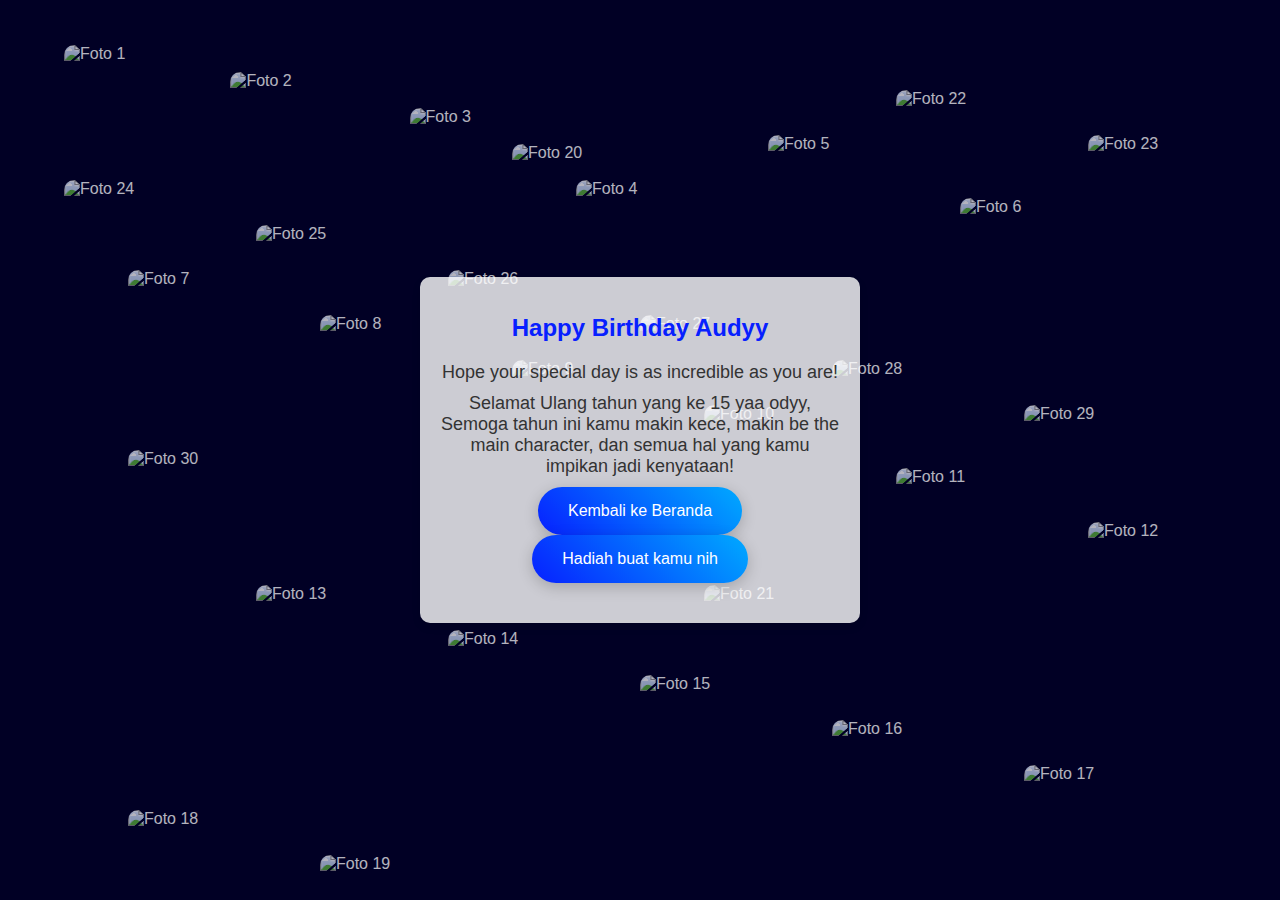
==== ucapan.html @ d63cda33 "Add files via upload" ====
<!DOCTYPE html>
<html lang="en">
<head>
    <meta charset="UTF-8">
    <meta name="viewport" content="width=device-width, initial-scale=1.0">
    <link rel="stylesheet" href="styles.css">
    <title>Ucapan</title>
</head>
<body>
    <div id="particles-js"></div> 
    <div class="background-images">
        <img src="/kado-main/img/foto (1).jpg" alt="Foto 1" class="background-img">
        <img src="/kado-main/img/foto (2).jpg" alt="Foto 2" class="background-img">
        <img src="/kado-main/img/foto (3).jpg" alt="Foto 3" class="background-img">
        <img src="/kado-main/img/foto (4).jpg" alt="Foto 4" class="background-img">
        <img src="/kado-main/img/foto (5).jpg" alt="Foto 5" class="background-img">
        <img src="/kado-main/img/foto (6).jpg" alt="Foto 6" class="background-img">
        <img src="/kado-main/img/foto (7).jpg" alt="Foto 7" class="background-img">
        <img src="/kado-main/img/foto (8).jpg" alt="Foto 8" class="background-img">
        <img src="/kado-main/img/foto (9).jpg" alt="Foto 9" class="background-img">
        <img src="/kado-main/img/foto (10).jpg" alt="Foto 10" class="background-img">
        <img src="/kado-main/img/foto (11).jpg" alt="Foto 11" class="background-img">
        <img src="/kado-main/img/foto (12).jpg" alt="Foto 12" class="background-img">
        <img src="/kado-main/img/foto (13).jpg" alt="Foto 13" class="background-img">
        <img src="/kado-main/img/foto (14).jpg" alt="Foto 14" class="background-img">
        <img src="/kado-main/img/foto (15).jpg" alt="Foto 15" class="background-img">
        <img src="/kado-main/img/foto (6).jpg" alt="Foto 16" class="background-img">
        <img src="/kado-main/img/foto (7).jpg" alt="Foto 17" class="background-img">
        <img src="/kado-main/img/foto (8).jpg" alt="Foto 18" class="background-img">
        <img src="/kado-main/img/foto (9).jpg" alt="Foto 19" class="background-img">
        <img src="/kado-main/img/foto (2).jpg" alt="Foto 20" class="background-img">
        <img src="/kado-main/img/foto (11).jpg" alt="Foto 21" class="background-img">
        <img src="/kado-main/img/foto (12).jpg" alt="Foto 22" class="background-img">
        <img src="/kado-main/img/foto (4).jpg" alt="Foto 23" class="background-img">
        <img src="/kado-main/img/foto (7).jpg" alt="Foto 24" class="background-img">
        <img src="/kado-main/img/foto (5).jpg" alt="Foto 25" class="background-img">
        <img src="/kado-main/img/foto (6).jpg" alt="Foto 26" class="background-img">
        <img src="/kado-main/img/foto (15).jpg" alt="Foto 27" class="background-img">
        <img src="/kado-main/img/foto (10).jpg" alt="Foto 28" class="background-img">
        <img src="/kado-main/img/foto (14).jpg" alt="Foto 29" class="background-img">
        <img src="/kado-main/img/foto (3).jpg" alt="Foto 30" class="background-img">
    </div>
    <div class="container">
        <div class="card">
            <h1>Happy Birthday Audyy</h1>
            <ul class="wishes-list">
                <li>Hope your special day is as incredible as you are!</li>
                <li>Selamat Ulang tahun yang ke 15 yaa odyy,
                    Semoga tahun ini kamu makin kece, makin be the main character, dan semua hal yang kamu impikan jadi kenyataan! </li>
                
            <div class="button-group">
                <a href="index.html" class="button">Kembali ke Beranda</a>
                <a href="flower.html" class="button">Hadiah buat kamu nih</a>
            </div>
        </div>
    </div>
    <script src="particles.min.js"></script> 
    <script src="script.js"></script> 
</body>

</html>
---- styles.css ----
body {
    font-family: 'Arial', sans-serif;
    background-color: #000; /* Latar belakang hitam */
    color: #fff; /* Warna teks putih */
    margin: 0;
    padding: 0;
    display: flex;
    justify-content: center;
    align-items: center;
    height: 100vh;
    overflow: hidden; /* Sembunyikan scrollbar */
    position: relative;
}

.container {
    display: flex;
    flex-direction: column;
    justify-content: center;
    align-items: center;
    z-index: 1; /* Pastikan konten utama di depan */
}

.card {
    background-color: rgba(255, 255, 255, 0.8); /* Transparansi latar belakang kartu */
    padding: 20px;
    border-radius: 10px;
    box-shadow: 0 4px 8px rgba(0, 0, 0, 0.1);
    text-align: center;
    max-width: 430px;
    margin: 20px;
    color: #333; /* Warna teks kartu */
}

h1 {
    color: #0720ff;
    font-size: 24px;
    margin-bottom: 20px;
}

.wishes-list {
    list-style-type: none;
    padding: 0;
    margin: 20px 0;
}

.wishes-list li {
    font-size: 18px;
    margin: 10px 0;
}

.button-group {
    display: flex;
    justify-content: center;
    flex-wrap: wrap;
    margin-top: 10px;
}

.button {
    display: inline-block;
    padding: 15px 30px; /* Ukuran tombol yang lebih besar */
    font-size: 1em; /* Menambahkan ukuran font */
    color: #fff;
    background: linear-gradient(45deg, #0720ff, #00aaff); /* Gradient background */
    border-radius: 30px; /* Radius lebih besar untuk sudut yang lebih halus */
    text-decoration: none;
    box-shadow: 0 4px 15px rgba(0, 0, 0, 0.2); /* Bayangan pada tombol */
    transition: background 0.3s ease, transform 0.3s ease, box-shadow 0.3s ease; /* Transisi pada hover */
}

.button:hover {
    background: linear-gradient(45deg, #00aaff, #0720ff); /* Gradient background berubah arah */
    transform: scale(1.1); /* Efek skala lebih besar pada hover */
    box-shadow: 0 6px 20px rgba(0, 0, 0, 0.3); /* Bayangan lebih besar pada hover */
}

/* Partikel dan bintang */
#particles-js {
    position: absolute;
    width: 100%;
    height: 100%;
    background: #010025;
    top: 0;
    left: 0;
    z-index: 0;
}

/* Background images */
.background-images {
    position: absolute;
    width: 100%;
    height: 100%;
    top: 0;
    left: 0;
    z-index: 0;
    overflow: hidden; /* Sembunyikan scrollbar jika ada */
}

.background-img {
    position: absolute;
    width: 150px;
    height: 200px;
    opacity: 0.7; /* Tambah opasitas untuk lebih jelas */
    border-radius: 10px;
    animation: float 10s infinite ease-in-out;
}

/* Menempatkan posisi gambar secara abstrak */
.background-img:nth-child(1) { top: 5%; left: 5%; }
.background-img:nth-child(2) { top: 8%; left: 18%; }
.background-img:nth-child(3) { top: 12%; left: 32%; }
.background-img:nth-child(4) { top: 20%; left: 45%; }
.background-img:nth-child(5) { top: 15%; left: 60%; }
.background-img:nth-child(6) { top: 22%; left: 75%; }
.background-img:nth-child(7) { top: 30%; left: 10%; }
.background-img:nth-child(8) { top: 35%; left: 25%; }
.background-img:nth-child(9) { top: 40%; left: 40%; }
.background-img:nth-child(10) { top: 45%; left: 55%; }
.background-img:nth-child(11) { top: 52%; left: 70%; }
.background-img:nth-child(12) { top: 58%; left: 85%; }
.background-img:nth-child(13) { top: 65%; left: 20%; }
.background-img:nth-child(14) { top: 70%; left: 35%; }
.background-img:nth-child(15) { top: 75%; left: 50%; }
.background-img:nth-child(16) { top: 80%; left: 65%; }
.background-img:nth-child(17) { top: 85%; left: 80%; }
.background-img:nth-child(18) { top: 90%; left: 10%; }
.background-img:nth-child(19) { top: 95%; left: 25%; }
.background-img:nth-child(20) { top: 16%; left: 40%; }
.background-img:nth-child(21) { top: 65%; left: 55%; }
.background-img:nth-child(22) { top: 10%; left: 70%; }
.background-img:nth-child(23) { top: 15%; left: 85%; }
.background-img:nth-child(24) { top: 20%; left: 5%; }
.background-img:nth-child(25) { top: 25%; left: 20%; }
.background-img:nth-child(26) { top: 30%; left: 35%; }
.background-img:nth-child(27) { top: 35%; left: 50%; }
.background-img:nth-child(28) { top: 40%; left: 65%; }
.background-img:nth-child(29) { top: 45%; left: 80%; }
.background-img:nth-child(30) { top: 50%; left: 10%; }

/* Animasi mengambang */
@keyframes float {
    0% { transform: translateY(0); }
    50% { transform: translateY(-10px); } /* Kurangi jarak mengambang */
    100% { transform: translateY(0); }
}

.card {
    position: relative; /* Buat posisi relatif untuk elemen anak */
    background-color: rgba(255, 255, 255, 0.8); /* Transparansi latar belakang kartu */
    padding: 20px;
    border-radius: 10px;
    box-shadow: 0 4px 8px rgba(0, 0, 0, 0.1);
    text-align: center;
    max-width: 400px;
    margin: 20px;
    color: #333; /* Warna teks kartu */
}

.efek {
    position: absolute;
    width: 100%;
    height: 100%;
    top: 0;
    left: 0;
    pointer-events: none; /* Supaya gambar tidak mengganggu interaksi */
}

.efek img {
    position: absolute;
    width: 50px; /* Ukuran gambar lebih kecil */
    height: auto;
    opacity: 0.8; /* Transparansi gambar */
    animation: float 10s infinite ease-in-out; /* Efek mengambang */
}

/* Menempatkan gambar dekorasi di tepi kartu ucapan */
.efek img:nth-child(1) { top: -10px; left: -10px; }
.efek img:nth-child(2) { top: -10px; right: -10px; }
.efek img:nth-child(3) { bottom: -10px; left: -10px; }
.efek img:nth-child(4) { bottom: -10px; right: -10px; }
.efek img:nth-child(5) { top: 50%; left: -10px; transform: translateY(-50%); }
.efek img:nth-child(6) { top: 50%; right: -10px; transform: translateY(-50%); }
.efek img:nth-child(7) { top: -10px; left: 50%; transform: translateX(-50%); }
.efek img:nth-child(8) { bottom: -10px; left: 50%; transform: translateX(-50%); }

/* Animasi mengambang */
@keyframes float {
    0% { transform: translateY(0); }
    50% { transform: translateY(-10px); } /* Kurangi jarak mengambang */
    100% { transform: translateY(0); }
}
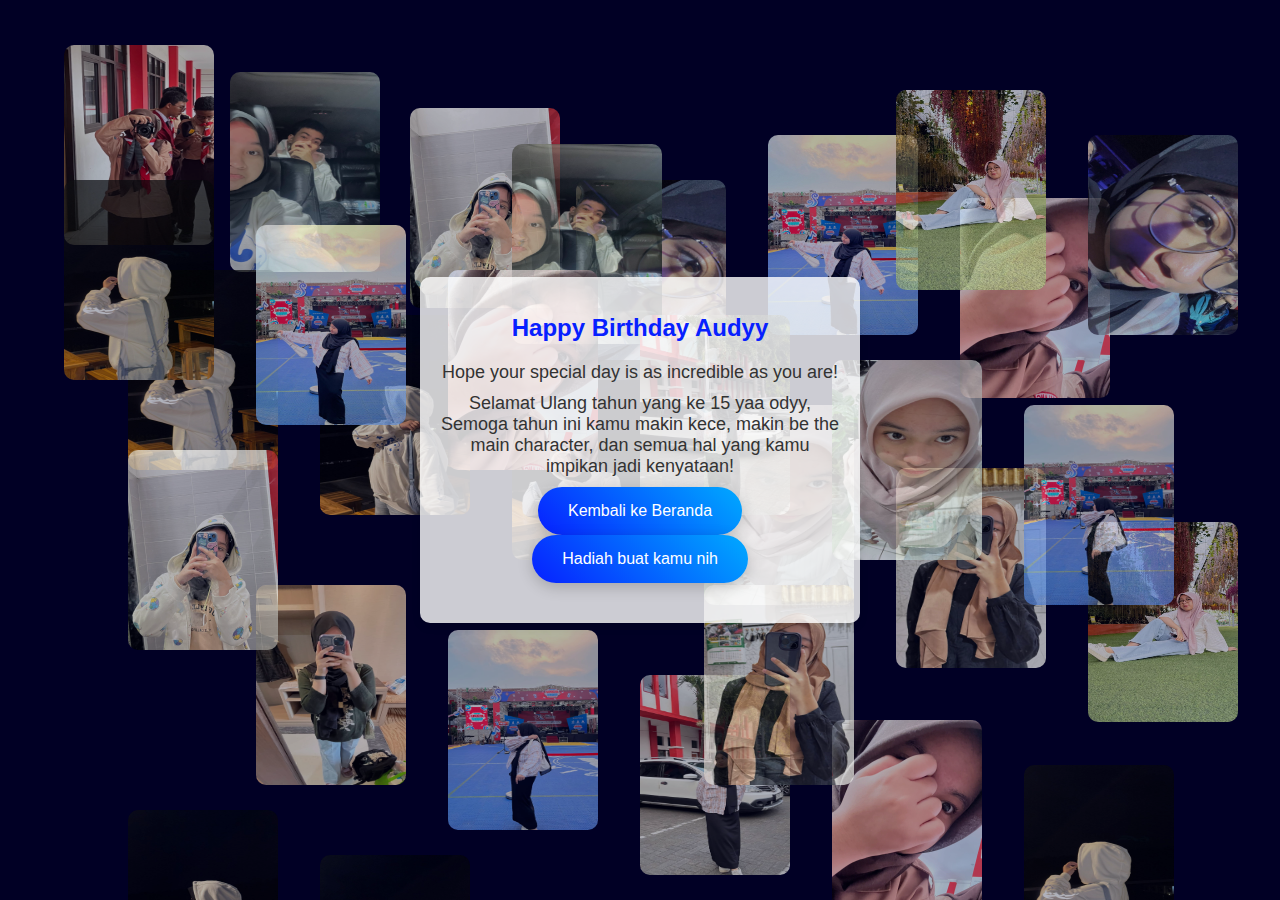
==== commit b7c793fa: "Update ucapan.html" ====
--- a/ucapan.html
+++ b/ucapan.html
@@ -9,36 +9,36 @@
 <body>
     <div id="particles-js"></div> 
     <div class="background-images">
-        <img src="/kado-main/img/foto (1).jpg" alt="Foto 1" class="background-img">
-        <img src="/kado-main/img/foto (2).jpg" alt="Foto 2" class="background-img">
-        <img src="/kado-main/img/foto (3).jpg" alt="Foto 3" class="background-img">
-        <img src="/kado-main/img/foto (4).jpg" alt="Foto 4" class="background-img">
-        <img src="/kado-main/img/foto (5).jpg" alt="Foto 5" class="background-img">
-        <img src="/kado-main/img/foto (6).jpg" alt="Foto 6" class="background-img">
-        <img src="/kado-main/img/foto (7).jpg" alt="Foto 7" class="background-img">
-        <img src="/kado-main/img/foto (8).jpg" alt="Foto 8" class="background-img">
-        <img src="/kado-main/img/foto (9).jpg" alt="Foto 9" class="background-img">
-        <img src="/kado-main/img/foto (10).jpg" alt="Foto 10" class="background-img">
-        <img src="/kado-main/img/foto (11).jpg" alt="Foto 11" class="background-img">
-        <img src="/kado-main/img/foto (12).jpg" alt="Foto 12" class="background-img">
-        <img src="/kado-main/img/foto (13).jpg" alt="Foto 13" class="background-img">
-        <img src="/kado-main/img/foto (14).jpg" alt="Foto 14" class="background-img">
-        <img src="/kado-main/img/foto (15).jpg" alt="Foto 15" class="background-img">
-        <img src="/kado-main/img/foto (6).jpg" alt="Foto 16" class="background-img">
-        <img src="/kado-main/img/foto (7).jpg" alt="Foto 17" class="background-img">
-        <img src="/kado-main/img/foto (8).jpg" alt="Foto 18" class="background-img">
-        <img src="/kado-main/img/foto (9).jpg" alt="Foto 19" class="background-img">
-        <img src="/kado-main/img/foto (2).jpg" alt="Foto 20" class="background-img">
-        <img src="/kado-main/img/foto (11).jpg" alt="Foto 21" class="background-img">
-        <img src="/kado-main/img/foto (12).jpg" alt="Foto 22" class="background-img">
-        <img src="/kado-main/img/foto (4).jpg" alt="Foto 23" class="background-img">
-        <img src="/kado-main/img/foto (7).jpg" alt="Foto 24" class="background-img">
-        <img src="/kado-main/img/foto (5).jpg" alt="Foto 25" class="background-img">
-        <img src="/kado-main/img/foto (6).jpg" alt="Foto 26" class="background-img">
-        <img src="/kado-main/img/foto (15).jpg" alt="Foto 27" class="background-img">
-        <img src="/kado-main/img/foto (10).jpg" alt="Foto 28" class="background-img">
-        <img src="/kado-main/img/foto (14).jpg" alt="Foto 29" class="background-img">
-        <img src="/kado-main/img/foto (3).jpg" alt="Foto 30" class="background-img">
+        <img src="foto (1).jpg" alt="Foto 1" class="background-img">
+        <img src="foto (2).jpg" alt="Foto 2" class="background-img">
+        <img src="foto (3).jpg" alt="Foto 3" class="background-img">
+        <img src="foto (4).jpg" alt="Foto 4" class="background-img">
+        <img src="foto (5).jpg" alt="Foto 5" class="background-img">
+        <img src="foto (6).jpg" alt="Foto 6" class="background-img">
+        <img src="foto (7).jpg" alt="Foto 7" class="background-img">
+        <img src="foto (8).jpg" alt="Foto 8" class="background-img">
+        <img src="foto (9).jpg" alt="Foto 9" class="background-img">
+        <img src="foto (10).jpg" alt="Foto 10" class="background-img">
+        <img src="foto (11).jpg" alt="Foto 11" class="background-img">
+        <img src="foto (12).jpg" alt="Foto 12" class="background-img">
+        <img src="foto (13).jpg" alt="Foto 13" class="background-img">
+        <img src="foto (14).jpg" alt="Foto 14" class="background-img">
+        <img src="foto (15).jpg" alt="Foto 15" class="background-img">
+        <img src="foto (6).jpg" alt="Foto 16" class="background-img">
+        <img src="foto (7).jpg" alt="Foto 17" class="background-img">
+        <img src="foto (8).jpg" alt="Foto 18" class="background-img">
+        <img src="foto (9).jpg" alt="Foto 19" class="background-img">
+        <img src="foto (2).jpg" alt="Foto 20" class="background-img">
+        <img src="foto (11).jpg" alt="Foto 21" class="background-img">
+        <img src="foto (12).jpg" alt="Foto 22" class="background-img">
+        <img src="foto (4).jpg" alt="Foto 23" class="background-img">
+        <img src="foto (7).jpg" alt="Foto 24" class="background-img">
+        <img src="foto (5).jpg" alt="Foto 25" class="background-img">
+        <img src="foto (6).jpg" alt="Foto 26" class="background-img">
+        <img src="foto (15).jpg" alt="Foto 27" class="background-img">
+        <img src="foto (10).jpg" alt="Foto 28" class="background-img">
+        <img src="foto (14).jpg" alt="Foto 29" class="background-img">
+        <img src="foto (3).jpg" alt="Foto 30" class="background-img">
     </div>
     <div class="container">
         <div class="card">
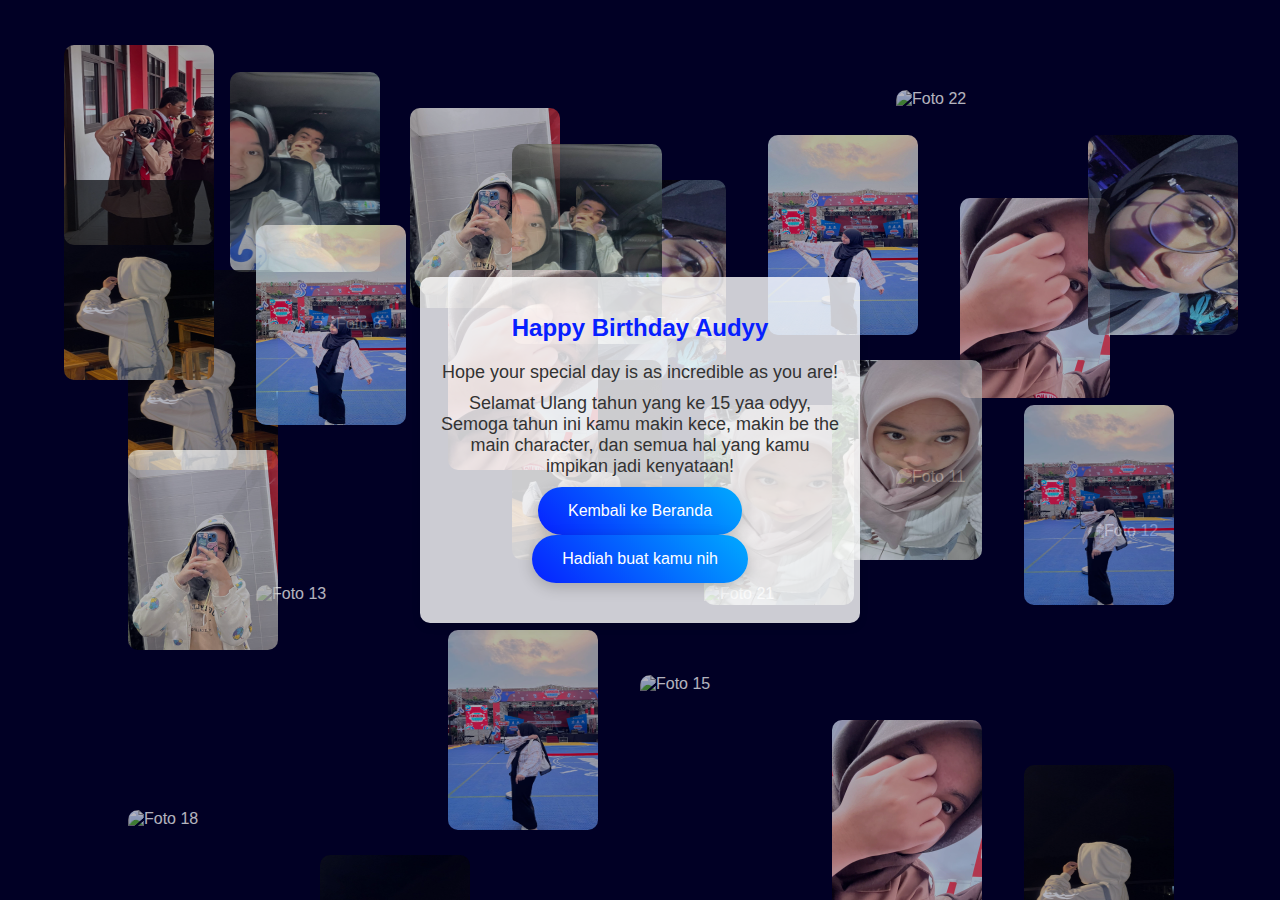
==== commit 78a85808: "Update ucapan.html" ====
--- a/ucapan.html
+++ b/ucapan.html
@@ -9,36 +9,36 @@
 <body>
     <div id="particles-js"></div> 
     <div class="background-images">
-        <img src="foto (1).jpg" alt="Foto 1" class="background-img">
-        <img src="foto (2).jpg" alt="Foto 2" class="background-img">
-        <img src="foto (3).jpg" alt="Foto 3" class="background-img">
-        <img src="foto (4).jpg" alt="Foto 4" class="background-img">
-        <img src="foto (5).jpg" alt="Foto 5" class="background-img">
-        <img src="foto (6).jpg" alt="Foto 6" class="background-img">
-        <img src="foto (7).jpg" alt="Foto 7" class="background-img">
-        <img src="foto (8).jpg" alt="Foto 8" class="background-img">
-        <img src="foto (9).jpg" alt="Foto 9" class="background-img">
-        <img src="foto (10).jpg" alt="Foto 10" class="background-img">
-        <img src="foto (11).jpg" alt="Foto 11" class="background-img">
-        <img src="foto (12).jpg" alt="Foto 12" class="background-img">
-        <img src="foto (13).jpg" alt="Foto 13" class="background-img">
-        <img src="foto (14).jpg" alt="Foto 14" class="background-img">
-        <img src="foto (15).jpg" alt="Foto 15" class="background-img">
-        <img src="foto (6).jpg" alt="Foto 16" class="background-img">
-        <img src="foto (7).jpg" alt="Foto 17" class="background-img">
-        <img src="foto (8).jpg" alt="Foto 18" class="background-img">
-        <img src="foto (9).jpg" alt="Foto 19" class="background-img">
-        <img src="foto (2).jpg" alt="Foto 20" class="background-img">
-        <img src="foto (11).jpg" alt="Foto 21" class="background-img">
-        <img src="foto (12).jpg" alt="Foto 22" class="background-img">
-        <img src="foto (4).jpg" alt="Foto 23" class="background-img">
-        <img src="foto (7).jpg" alt="Foto 24" class="background-img">
-        <img src="foto (5).jpg" alt="Foto 25" class="background-img">
-        <img src="foto (6).jpg" alt="Foto 26" class="background-img">
-        <img src="foto (15).jpg" alt="Foto 27" class="background-img">
-        <img src="foto (10).jpg" alt="Foto 28" class="background-img">
-        <img src="foto (14).jpg" alt="Foto 29" class="background-img">
-        <img src="foto (3).jpg" alt="Foto 30" class="background-img">
+        <img src="foto1.jpg" alt="Foto 1" class="background-img">
+        <img src="foto2.jpg" alt="Foto 2" class="background-img">
+        <img src="foto3.jpg" alt="Foto 3" class="background-img">
+        <img src="foto4.jpg" alt="Foto 4" class="background-img">
+        <img src="foto5.jpg" alt="Foto 5" class="background-img">
+        <img src="foto6.jpg" alt="Foto 6" class="background-img">
+        <img src="foto7.jpg" alt="Foto 7" class="background-img">
+        <img src="foto8.jpg" alt="Foto 8" class="background-img">
+        <img src="foto9.jpg" alt="Foto 9" class="background-img">
+        <img src="foto10.jpg" alt="Foto 10" class="background-img">
+        <img src="foto11.jpg" alt="Foto 11" class="background-img">
+        <img src="foto12.jpg" alt="Foto 12" class="background-img">
+        <img src="foto13.jpg" alt="Foto 13" class="background-img">
+        <img src="foto14.jpg" alt="Foto 14" class="background-img">
+        <img src="foto15.jpg" alt="Foto 15" class="background-img">
+        <img src="foto6.jpg" alt="Foto 16" class="background-img">
+        <img src="foto7.jpg" alt="Foto 17" class="background-img">
+        <img src="foto8.jpg" alt="Foto 18" class="background-img">
+        <img src="foto9.jpg" alt="Foto 19" class="background-img">
+        <img src="foto2.jpg" alt="Foto 20" class="background-img">
+        <img src="foto11.jpg" alt="Foto 21" class="background-img">
+        <img src="foto12.jpg" alt="Foto 22" class="background-img">
+        <img src="foto4.jpg" alt="Foto 23" class="background-img">
+        <img src="foto7.jpg" alt="Foto 24" class="background-img">
+        <img src="foto5.jpg" alt="Foto 25" class="background-img">
+        <img src="foto6.jpg" alt="Foto 26" class="background-img">
+        <img src="foto15.jpg" alt="Foto 27" class="background-img">
+        <img src="foto10.jpg" alt="Foto 28" class="background-img">
+        <img src="foto14.jpg" alt="Foto 29" class="background-img">
+        <img src="foto3.jpg" alt="Foto 30" class="background-img">
     </div>
     <div class="container">
         <div class="card">
